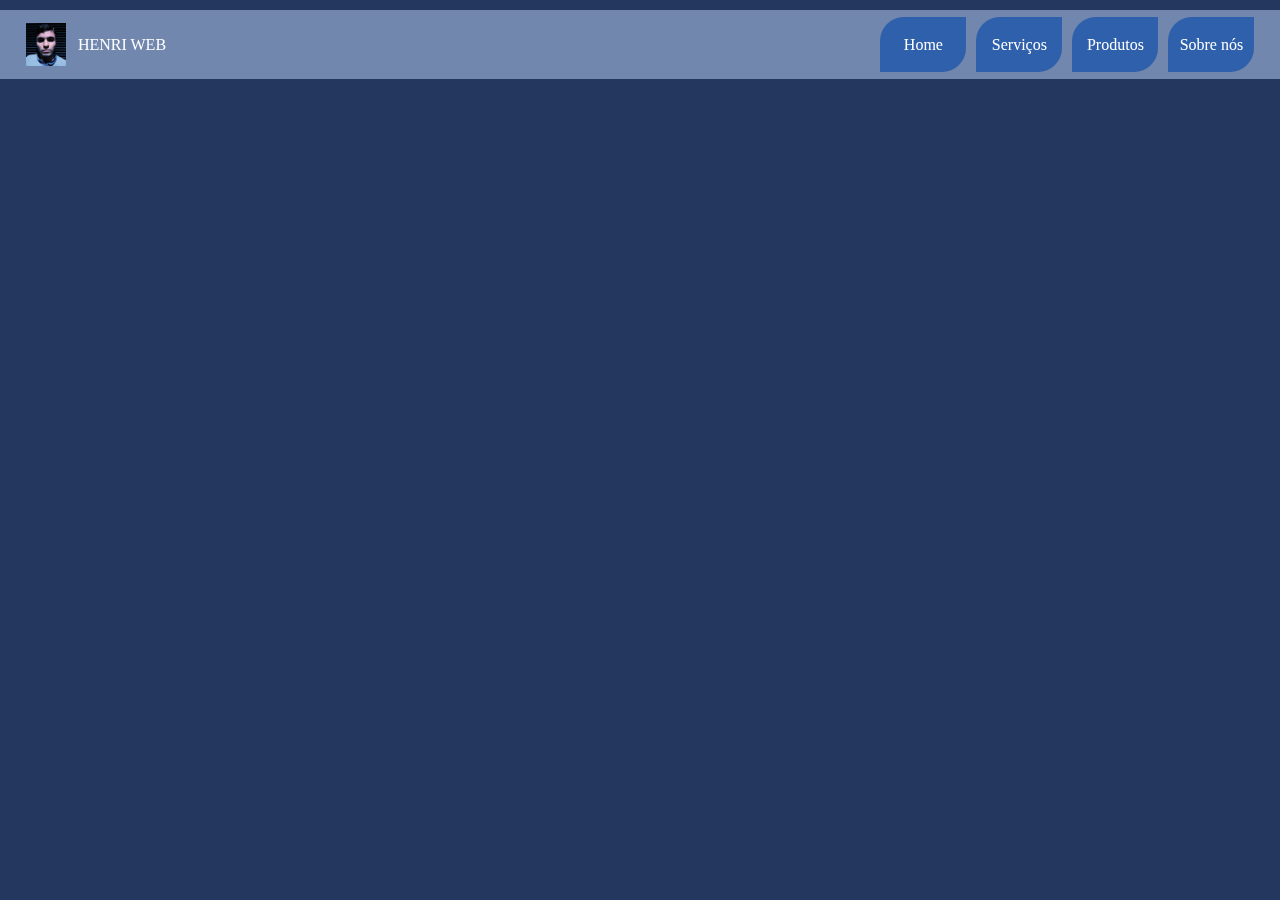
==== layouts/layouts.html @ 4130f790 "mudanças gerais" ====
<!DOCTYPE html>
<html>
  <head>
    <meta charset="utf-8" />
    <link rel="stylesheet" href="css\css1.css" />
    <link rel="stylesheet" href="css\css2.css" />
  </head>
  <body>
    <div class="titulo1">
      <div class="barra-antes-do-titulo"></div>
      <div class="barra-titulo-1">
        <div class="foto1">
          <img src="..\imagens\foto1.png" />
        </div>
        <p class="titulotexto1">HENRI WEB</p>
        <div class="titulo-barra-direita">
          <a href="..\index.html">
            <div class="titulotexto">
              <p>Home</p>
            </div>
          </a>
          <a id="alvo">
            <div class="titulotexto">
              <p>Serviços</p>
            </div>
          </a>
          <a href="..\produtos\produtos.html">
            <div class="titulotexto">
              <p>Produtos</p>
            </div>
          </a>
          <a href="..\sobrenos\sobrenos.html" class="titulo-barra-direita-end">
            <div class="titulotexto">
              <p>Sobre nós</p>
            </div>
          </a>
        </div>
        <!-- barratitulo1m   -->
      </div>
      <!-- barratitulo1   -->
    </div>
    <!-- titulo1 -->
    <nav id="alvo2">
      <div id="x">
        <a href="#" id="test3">x</a>
      </div>
      <div class="menu-layouts">
        <a href="..\layouts\layouts.html">
          <p class="menu-texto">Layouts</p>
        </a>
      </div>
      <div class="linktextos">
        <a target="_blank" href="..\teste\index.html">
          <p class="link">Barbearia Brandão</p>
        </a>
      </div>
    </nav>
    <script src="js\js1.js"></script>
  </body>
</html>
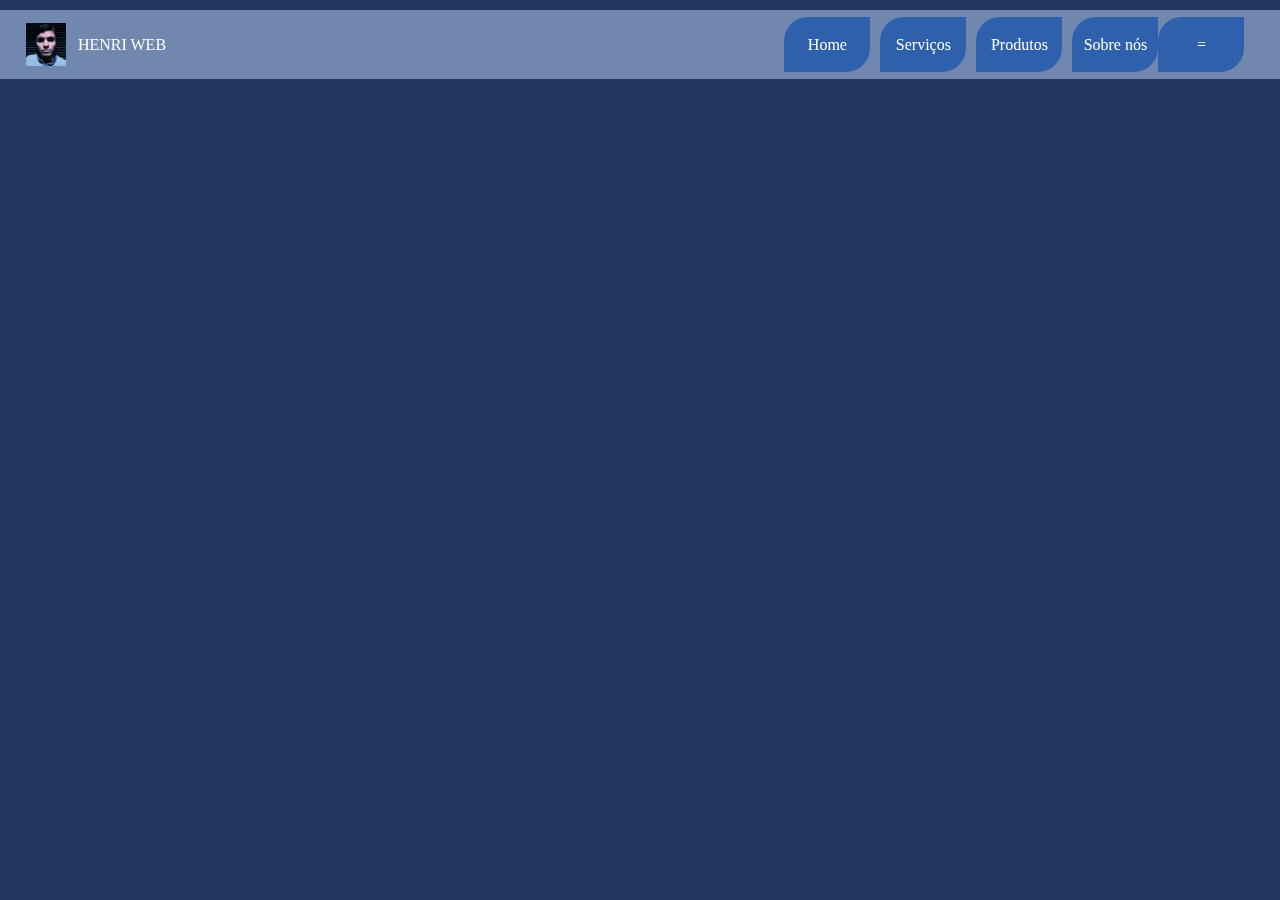
==== commit 66a65900: "Mudanças no titulo 1" ====
--- a/layouts/layouts.html
+++ b/layouts/layouts.html
@@ -6,6 +6,7 @@
     <link rel="stylesheet" href="css\css2.css" />
   </head>
   <body>
+    <!-- Titulo1 -->
     <div class="titulo1">
       <div class="barra-antes-do-titulo"></div>
       <div class="barra-titulo-1">
@@ -14,24 +15,35 @@
         </div>
         <p class="titulotexto1">HENRI WEB</p>
         <div class="titulo-barra-direita">
-          <a href="..\index.html">
+          <!-- PC -->
+          <a class="pc-a" href="..\index.html">
             <div class="titulotexto">
               <p>Home</p>
             </div>
           </a>
-          <a id="alvo">
+          <a class="pc-a" id="alvo">
             <div class="titulotexto">
               <p>Serviços</p>
             </div>
           </a>
-          <a href="..\produtos\produtos.html">
+          <a class="pc-a" href="..\produtos\produtos.html">
             <div class="titulotexto">
               <p>Produtos</p>
             </div>
           </a>
-          <a href="..\sobrenos\sobrenos.html" class="titulo-barra-direita-end">
+          <a
+            href="..\sobrenos\sobrenos.html"
+            class="pc-a titulo-barra-direita-end"
+          >
             <div class="titulotexto">
               <p>Sobre nós</p>
+            </div>
+          </a>
+          <!-- PC-Fim -->
+          <!-- Celular -->
+          <a class="cel-a" id="menu1">
+            <div class="titulotexto">
+              <p>=</p>
             </div>
           </a>
         </div>
@@ -39,22 +51,54 @@
       </div>
       <!-- barratitulo1   -->
     </div>
-    <!-- titulo1 -->
-    <nav id="alvo2">
-      <div id="x">
-        <a href="#" id="test3">x</a>
+    <!-- Titulo1-Fim   -->
+    <!-- Menu -->
+    <nav id="menu">
+      <div id="menu-x">
+        <a href="#" id="menux">x</a>
       </div>
-      <div class="menu-layouts">
-        <a href="..\layouts\layouts.html">
-          <p class="menu-texto">Layouts</p>
+      <div class="menu-linktextos">
+        <a href="..\index.html">
+          <p class="menu-link">Home</p>
         </a>
       </div>
-      <div class="linktextos">
-        <a target="_blank" href="..\teste\index.html">
-          <p class="link">Barbearia Brandão</p>
+      <div id="alvo" class="menu-linktextos">
+        <a>
+          <p class="menu-link">Serviços</p>
+        </a>
+      </div>
+      <div class="menu-linktextos">
+        <a href="..\produtos\produtos.html">
+          <p class="menu-link">Produtos</p>
+        </a>
+      </div>
+      <div class="menu-linktextos">
+        <a href="..\sobrenos\sobrenos.html">
+          <p class="menu-link">Sobre nós</p>
         </a>
       </div>
     </nav>
+    <!-- Menu-Fim -->
+    <!-- Menu-servicos -->
+    <nav id="alvo2">
+      <div id="menu-servicos-x">
+        <a href="#" id="test3">x</a>
+      </div>
+      <div class="menu-servicos-layouts">
+        <a href="..\layouts\layouts.html">
+          <p class="menu-servicos-texto">Layouts</p>
+        </a>
+      </div>
+      <div class="menu-servicos-divisoria1">
+        <p>Serviços em execução</p>
+      </div>
+      <div class="menu-servicos-linktextos">
+        <a target="_blank" href="..\teste\index.html">
+          <p class="menu-servicos-link">Barbearia Brandão</p>
+        </a>
+      </div>
+    </nav>
+    <!-- Menu-servicos-Fim -->
     <script src="js\js1.js"></script>
   </body>
 </html>
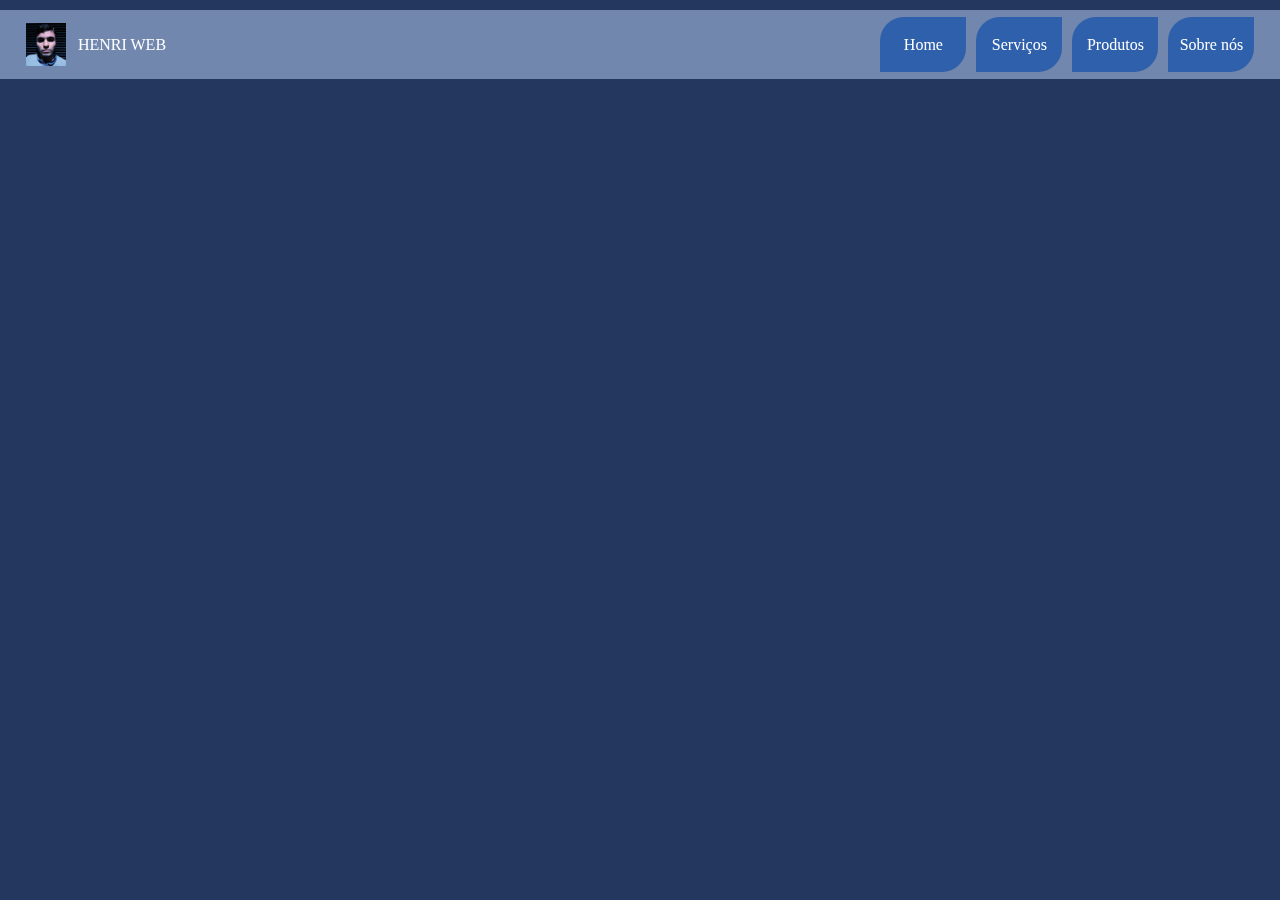
==== commit 19c4e18b: "Reajustes q faltou no Site" ====
--- a/layouts/layouts.html
+++ b/layouts/layouts.html
@@ -2,8 +2,20 @@
 <html>
   <head>
     <meta charset="utf-8" />
+    <!-- CSS e JS -->
     <link rel="stylesheet" href="css\css1.css" />
     <link rel="stylesheet" href="css\css2.css" />
+    <link
+      rel="stylesheet"
+      media="only screen and (min-width: 0px) and (max-width: 750px)"
+      href="css\mobile1.css"
+    />
+    <link
+      rel="stylesheet"
+      media="only screen and (min-width: 0px) and (max-width: 750px)"
+      href="css\mobile2.css"
+    />
+    <meta content="width=device-width, initial-scale=1" name="viewport" />
   </head>
   <body>
     <!-- Titulo1 -->
